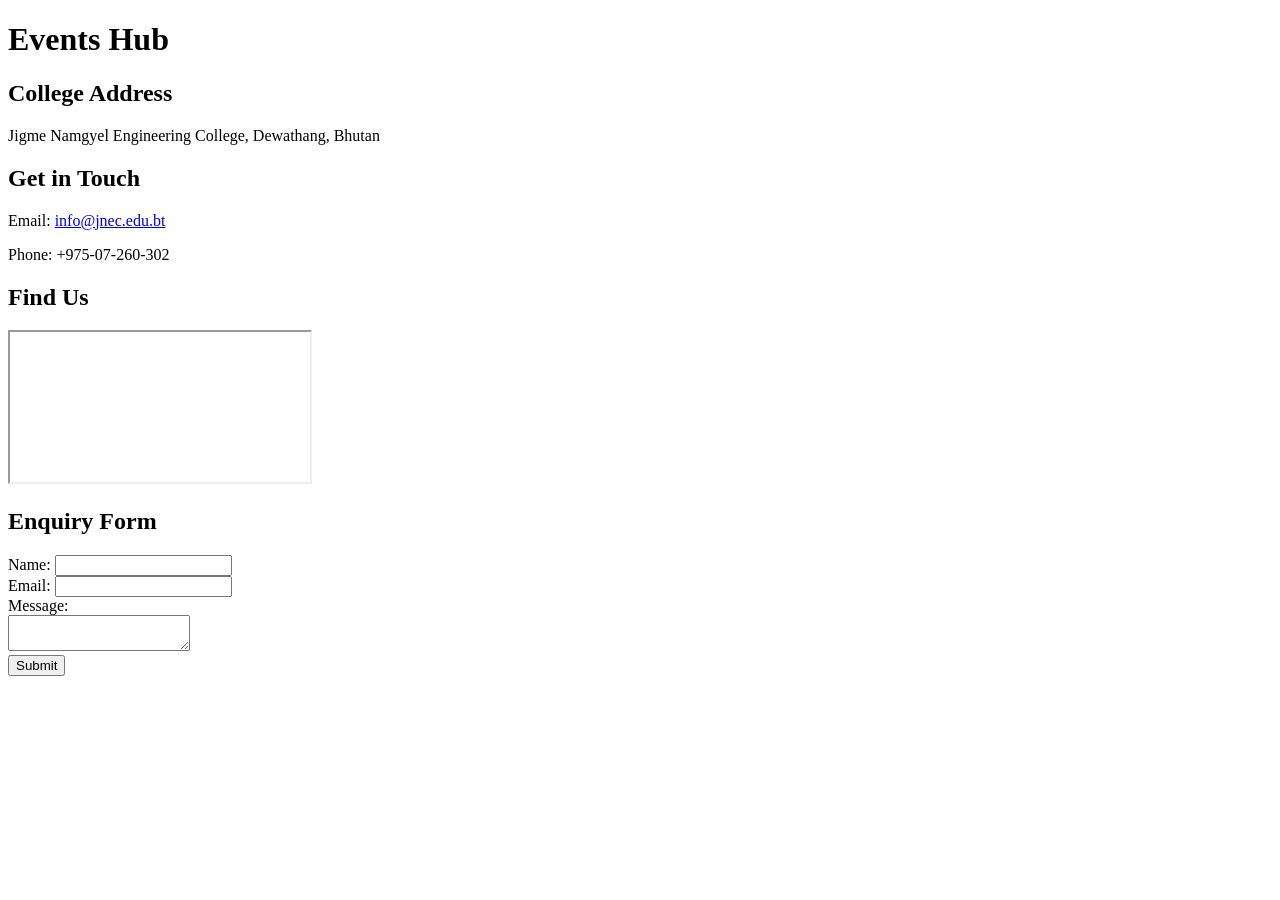
==== contact.html @ b556f333 "Add contact.html skeleton with header and sections" ====
<!DOCTYPE html>
<html lang="en">
<head>
  <meta charset="UTF-8">
  <title>Contact Us</title>
  <link rel="stylesheet" href="style.css">
</head>
<body>
  <header>
    <h1>Events Hub</h1>
  </header>

  <main>
    <section id="address">
      <h2>College Address</h2>
      <p>Jigme Namgyel Engineering College, Dewathang, Bhutan</p>
    </section>

    <section id="contact-info">
      <h2>Get in Touch</h2>
      <p>Email: <a href="mailto:info@jnec.edu.bt">info@jnec.edu.bt</a></p>
      <p>Phone: +975-07-260-302</p>
    </section>

    <section id="map">
      <h2>Find Us</h2>
      <iframe src="https://www.google.com/maps/embed?..."></iframe>
    </section>

    <section id="enquiry">
      <h2>Enquiry Form</h2>
      <form action="#" method="post">
        <label>Name: <input type="text" name="name"></label><br>
        <label>Email: <input type="email" name="email"></label><br>
        <label>Message:<br><textarea name="message"></textarea></label><br>
        <input type="submit" value="Submit">
      </form>
    </section>
  </main>
</body>
</html>
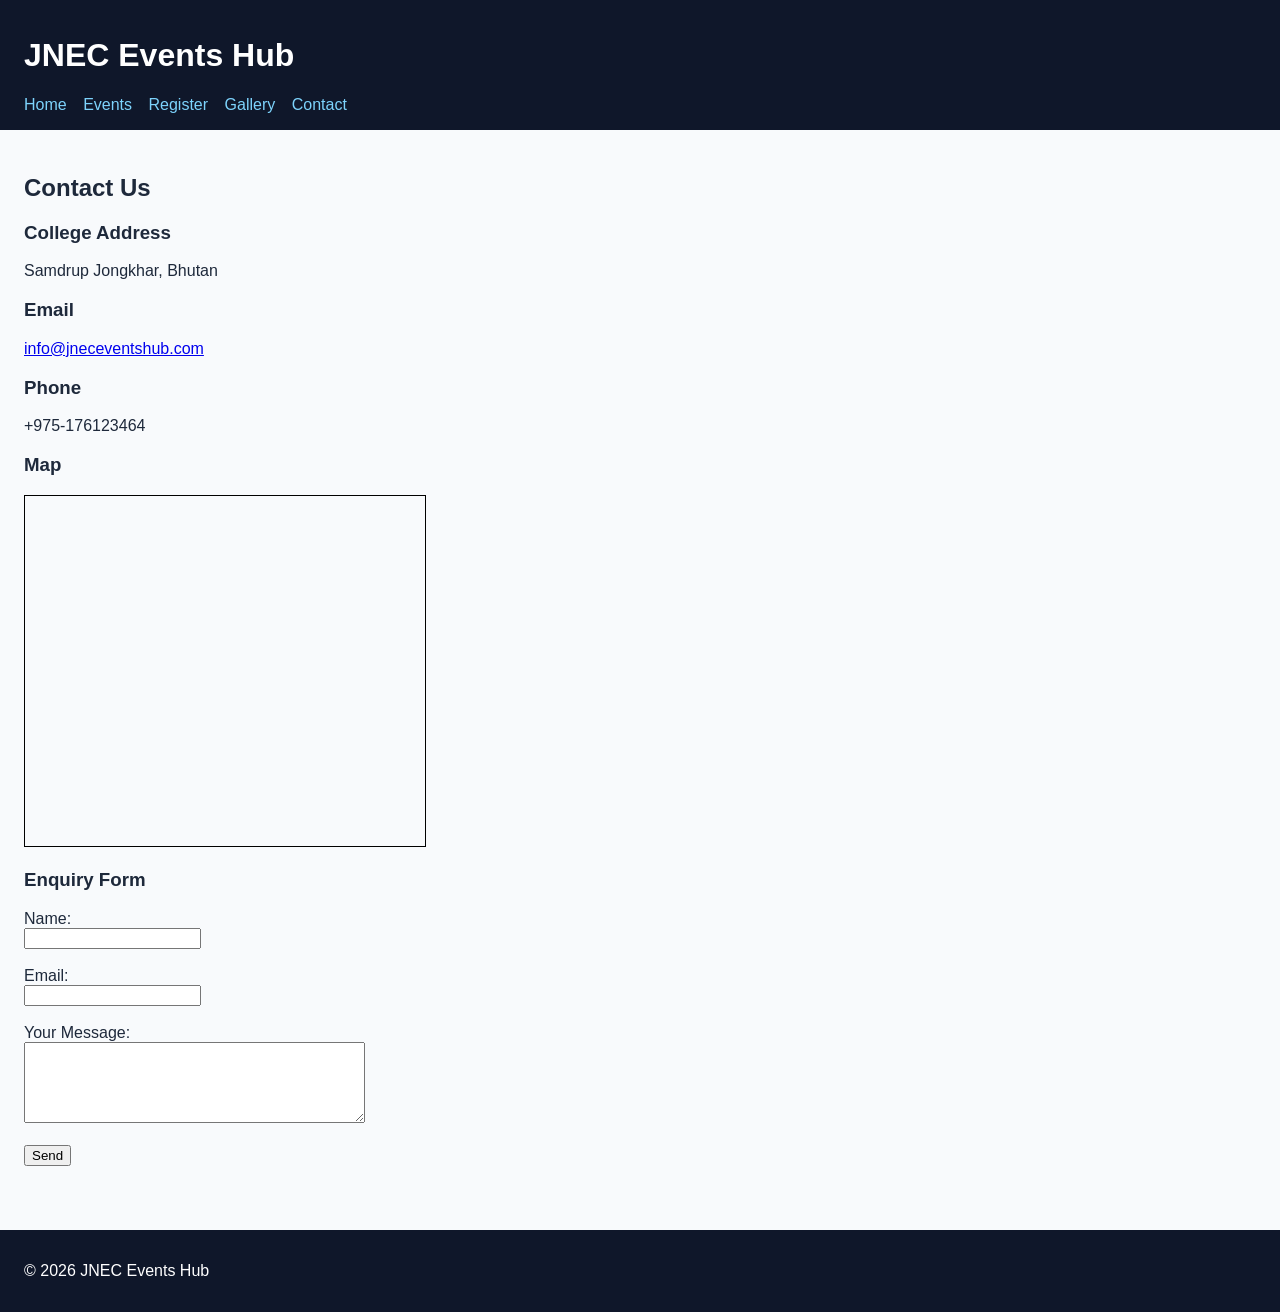
==== commit 5e23e1a9: "P3: link external stylesheet" ====
--- a/contact.html
+++ b/contact.html
@@ -1,42 +1,76 @@
-
 <!DOCTYPE html>
 <html lang="en">
 <head>
   <meta charset="UTF-8">
-  <title>Contact Us</title>
-  <link rel="stylesheet" href="style.css">
+  <meta name="viewport" content="width=device-width, initial-scale=1.0">
+  <title>JNEC Events Hub — Contact</title>
+  <link rel="stylesheet" href="css/styles.css"> 
 </head>
 <body>
-  <header>
-    <h1>Events Hub</h1>
+  <header id="top">
+    <h1>JNEC Events Hub</h1>
+
+    <nav>
+      <a href="index.html" title="Go to home page">Home</a>
+      <a href="events.html">Events</a>
+      <a href="register.html">Register</a>
+      <a href="gallery.html">Gallery</a>
+      <a href="contact.html">Contact</a>
+    </nav>
   </header>
 
   <main>
-    <section id="address">
-      <h2>College Address</h2>
-      <p>Jigme Namgyel Engineering College, Dewathang, Bhutan</p>
-    </section>
+    <h2>Contact Us</h2>
 
-    <section id="contact-info">
-      <h2>Get in Touch</h2>
-      <p>Email: <a href="mailto:info@jnec.edu.bt">info@jnec.edu.bt</a></p>
-      <p>Phone: +975-07-260-302</p>
-    </section>
+    <h3>College Address</h3>
+    <p>Samdrup Jongkhar, Bhutan</p>
 
-    <section id="map">
-      <h2>Find Us</h2>
-      <iframe src="https://www.google.com/maps/embed?..."></iframe>
-    </section>
+    <h3>Email</h3>
+    <p><a href="mailto:info@jneceventshub.com">info@jneceventshub.com</a></p>
 
-    <section id="enquiry">
-      <h2>Enquiry Form</h2>
-      <form action="#" method="post">
-        <label>Name: <input type="text" name="name"></label><br>
-        <label>Email: <input type="email" name="email"></label><br>
-        <label>Message:<br><textarea name="message"></textarea></label><br>
-        <input type="submit" value="Submit">
-      </form>
-    </section>
+    <h3>Phone</h3>
+    <p>+975-176123464</p>
+
+    <h3>Map</h3>
+    <iframe 
+      src="https://www.openstreetmap.org/export/embed.html?bbox=91.44,26.85,91.48,26.88" 
+      width="400" 
+      height="350" 
+      style="border:1px solid black">
+    </iframe>
+
+    <h3>Enquiry Form</h3>
+    <form action="submit_contact.php" method="post">
+      <label for="name">Name:</label><br>
+      <input type="text" id="name" name="name"><br><br>
+
+      <label for="email">Email:</label><br>
+      <input type="email" id="email" name="email"><br><br>
+
+      <label for="message">Your Message:</label><br>
+      <textarea id="message" name="message" rows="5" cols="40"></textarea><br><br>
+
+      <button type="submit">Send</button>
+    </form>
   </main>
+
+  <footer>
+    <p>&copy; 2026 JNEC Events Hub</p>
+  </footer>
 </body>
-</html>+</html>
+
+<!DOCTYPE html> 
+ <html lang="en"> 
+ <head> 
+   <meta charset="UTF-8"> 
+   <meta name="viewport" content="width=device-width, initial-scale=1.0"> 
+   <title>JNEC Events Hub — Contact</title> 
+   <style> 
+  footer { background: #0f172a; color: white; } 
+   </style> 
+ </head> 
+ <body> 
+   <!-- keep your existing header, nav, main, footer from Practical II --> 
+ </body> 
+ </html> 
--- a/css/styles.css
+++ b/css/styles.css
@@ -0,0 +1,26 @@
+/* FILE: css/styles.css — shared by all Events Hub pages */ 
+ body { 
+   font-family: "Segoe UI", Arial, sans-serif; 
+   margin: 0; 
+   color: #1e293b; 
+   background: #f8fafc; 
+ } 
+ header { 
+   background: #0f172a; 
+   color: white; 
+   padding: 16px 24px; 
+ } 
+ nav a { 
+   color: #7dd3fc; 
+   margin-right: 12px; 
+   text-decoration: none; 
+ } 
+ footer { 
+   background: #0f172a; 
+   color: #e2e8f0; 
+   padding: 16px 24px; 
+   margin-top: 40px; 
+ } 
+ main { 
+   padding: 24px; 
+ } 
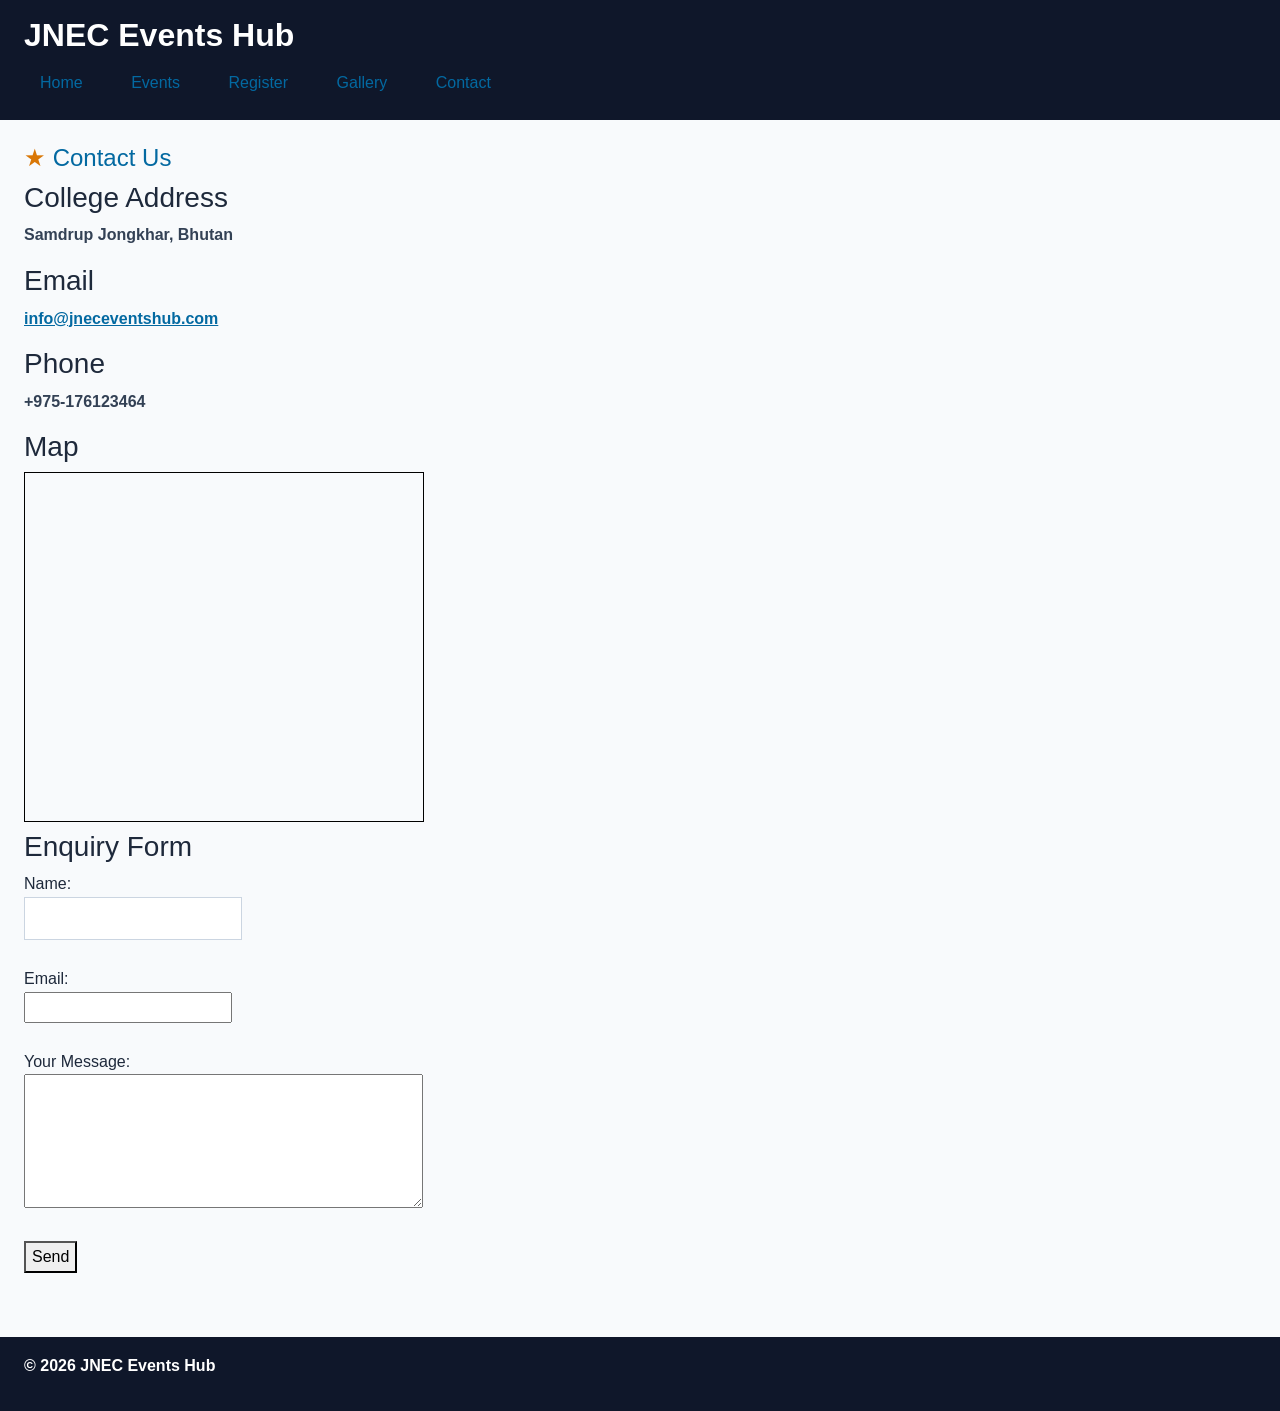
==== commit 5812834a: "P3: Bootstrap grid, cards, carousel, form" ====
--- a/contact.html
+++ b/contact.html
@@ -3,8 +3,21 @@
 <head>
   <meta charset="UTF-8">
   <meta name="viewport" content="width=device-width, initial-scale=1.0">
-  <title>JNEC Events Hub — Contact</title>
-  <link rel="stylesheet" href="css/styles.css"> 
+  <title>JNEC Events Hub — Register</title>
+
+  <!-- 1. Bootstrap CSS (framework) -->
+  <link href="https://cdn.jsdelivr.net/npm/bootstrap@5.3.3/dist/css/bootstrap.min.css" rel="stylesheet">
+
+  <!-- 2. Font Awesome (icons) -->
+  <link rel="stylesheet" href="https://cdnjs.cloudflare.com/ajax/libs/font-awesome/6.5.2/css/all.min.css">
+
+  <!-- 3. YOUR CSS last so you can override Bootstrap -->
+  <link rel="stylesheet" href="css/styles.css">
+
+</head>
+<!-- Bootstrap JS — MUST be last -->
+<script src="https://cdn.jsdelivr.net/npm/bootstrap@5.3.3/dist/js/bootstrap.bundle.min.js"></script>
+
 </head>
 <body>
   <header id="top">
--- a/css/styles.css
+++ b/css/styles.css
@@ -6,7 +6,7 @@
    background: #f8fafc; 
  } 
  header { 
-   background: #0f172a; 
+   background: white; 
    color: white; 
    padding: 16px 24px; 
  } 
@@ -24,3 +24,121 @@
  main { 
    padding: 24px; 
  } 
+
+
+/* combinators */
+nav a { 
+  text-decoration: none;   /* descendant */
+}
+
+main > section { 
+  margin-bottom: 24px;     /* child */
+}
+
+h2 + p { 
+  font-style: italic;      /* adjacent sibling */
+}
+
+h2 ~ p { 
+  color: #334155;          /* general sibling */
+}
+
+
+/* pseudo-classes */ 
+ nav a:hover { color: #38bdf8; } 
+ input:focus { outline: 2px solid #0369a1; } 
+ input:checked + label { font-weight: 700; } 
+ tr:nth-child(even) { background: #f1f5f9; } 
+ 
+ /* anchor LVHA order */ 
+ a:link { color: #0369a1; } 
+ a:visited { color: #7c3aed; } 
+ a:hover { color: #0ea5e9; } 
+ a:active { color: #b91c1c; }
+
+
+ /* pseudo-elements */ 
+ p::first-line { font-weight: bold; } 
+ .intro::first-letter { 
+   font-size: 1.6em; 
+   color: #0369a1; 
+ } 
+ h2::before { content: "★ "; color: #d97706; } 
+ li::marker { color: #059669; } 
+ ::selection { color: #7f1d1d; background: #fde68a; } 
+
+
+/* attribute selectors */ 
+ a[target="_blank"] { color: #d97706; } 
+ input[type="file"] { border: 1px dashed #94a3b8; padding: 8px; } 
+ input[type="text"] { border: 1px solid #cbd5e1; padding: 8px; } 
+
+ body { 
+   font-family: "Segoe UI", Arial, sans-serif; 
+   font-size: 16px;       	/* base size */ 
+ } 
+ h1 { font-size: 2rem; } 
+ h2 { font-size: 1.5rem; } 
+
+
+h1 { font-weight: 700; } 
+ body { line-height: 1.6; } 
+ .hero-title { 
+   letter-spacing: 0.04em; 
+   word-spacing: 0.1em; 
+ } 
+ em { font-style: italic; } 
+
+ 
+
+.intro p { 
+   text-indent: 2em; 
+   text-align: justify; 
+ } 
+ nav a { text-decoration: none; } 
+ .sold-out { 
+   text-decoration: line-through; 
+   text-decoration-color: #ef4444; 
+   text-decoration-style: solid; 
+ } 
+ h2 { text-align: left; } 
+
+
+body { color: rgb(30, 41, 59); }  /* RGB */ 
+ h2 { color: #0369a1; }            /* hexadecimal */ 
+ .highlight { color: crimson; }    /* named */ 
+ header { background-color: #0f172a; } 
+
+
+.intro { 
+   margin: 24px 16px 32px 16px;   /* top right bottom left */ 
+   padding: 20px;             /* all four sides */ 
+   border: 1px solid #e2e8f0; 
+   background: white; 
+ } 
+ section { 
+   margin-bottom: 28px; 
+   padding-left: 8px; 
+ }
+
+
+nav a { 
+   display: inline-block; 
+   padding: 8px 16px; 
+ } 
+ .admin-only { display: none; } 
+ .badge { display: inline; } 
+ .event-card { display: block; } 
+
+
+img { max-width: 100%; height: auto; } 
+ 
+ @media (max-width: 600px) { 
+   nav a { 
+  display: block; 
+  margin: 4px 0; 
+   } 
+   body { font-size: 15px; } 
+ } 
+
+
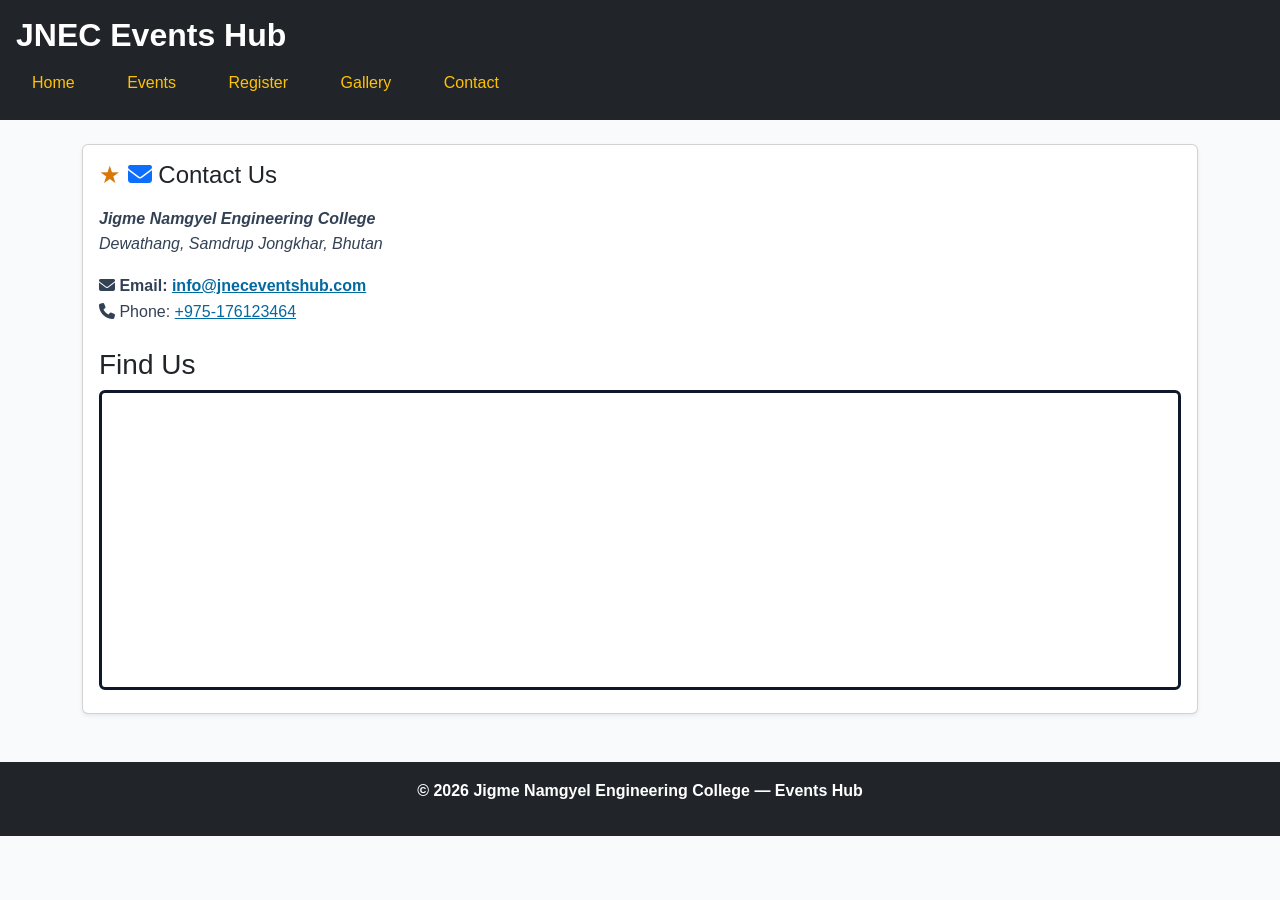
==== commit f81d4da1: "Add Bootstrap card and Font Awesome icons to contact page" ====
--- a/contact.html
+++ b/contact.html
@@ -3,87 +3,60 @@
 <head>
   <meta charset="UTF-8">
   <meta name="viewport" content="width=device-width, initial-scale=1.0">
-  <title>JNEC Events Hub — Register</title>
+  <title>JNEC Events Hub — Contact</title>
 
-  <!-- 1. Bootstrap CSS (framework) -->
+  <!-- 1. Bootstrap CSS -->
   <link href="https://cdn.jsdelivr.net/npm/bootstrap@5.3.3/dist/css/bootstrap.min.css" rel="stylesheet">
 
-  <!-- 2. Font Awesome (icons) -->
+  <!-- 2. Font Awesome -->
   <link rel="stylesheet" href="https://cdnjs.cloudflare.com/ajax/libs/font-awesome/6.5.2/css/all.min.css">
 
-  <!-- 3. YOUR CSS last so you can override Bootstrap -->
+  <!-- 3. Your CSS -->
   <link rel="stylesheet" href="css/styles.css">
+</head>
 
-</head>
-<!-- Bootstrap JS — MUST be last -->
-<script src="https://cdn.jsdelivr.net/npm/bootstrap@5.3.3/dist/js/bootstrap.bundle.min.js"></script>
-
-</head>
 <body>
-  <header id="top">
+  <header id="top" class="bg-dark text-white p-3">
     <h1>JNEC Events Hub</h1>
-
     <nav>
-      <a href="index.html" title="Go to home page">Home</a>
-      <a href="events.html">Events</a>
-      <a href="register.html">Register</a>
-      <a href="gallery.html">Gallery</a>
-      <a href="contact.html">Contact</a>
+      <a href="index.html" class="text-warning me-3">Home</a>
+      <a href="events.html" class="text-warning me-3">Events</a>
+      <a href="register.html" class="text-warning me-3">Register</a>
+      <a href="gallery.html" class="text-warning me-3">Gallery</a>
+      <a href="contact.html" class="text-warning">Contact</a>
     </nav>
   </header>
 
-  <main>
-    <h2>Contact Us</h2>
+  <main class="container py-4">
+    <div class="card shadow-sm">
+      <div class="card-body">
+        <h2 class="card-title mb-3"><i class="fa-solid fa-envelope text-primary"></i> Contact Us</h2>
+        <p class="card-text">
+          Jigme Namgyel Engineering College<br>
+          Dewathang, Samdrup Jongkhar, Bhutan
+        </p>
+        <p>
+          <i class="fa-solid fa-envelope"></i> Email:
+          <a href="mailto:info@jneceventshub.com">info@jneceventshub.com</a><br>
+          <i class="fa-solid fa-phone"></i> Phone:
+          <a href="tel:+975176123464">+975‑176123464</a>
+        </p>
 
-    <h3>College Address</h3>
-    <p>Samdrup Jongkhar, Bhutan</p>
-
-    <h3>Email</h3>
-    <p><a href="mailto:info@jneceventshub.com">info@jneceventshub.com</a></p>
-
-    <h3>Phone</h3>
-    <p>+975-176123464</p>
-
-    <h3>Map</h3>
-    <iframe 
-      src="https://www.openstreetmap.org/export/embed.html?bbox=91.44,26.85,91.48,26.88" 
-      width="400" 
-      height="350" 
-      style="border:1px solid black">
-    </iframe>
-
-    <h3>Enquiry Form</h3>
-    <form action="submit_contact.php" method="post">
-      <label for="name">Name:</label><br>
-      <input type="text" id="name" name="name"><br><br>
-
-      <label for="email">Email:</label><br>
-      <input type="email" id="email" name="email"><br><br>
-
-      <label for="message">Your Message:</label><br>
-      <textarea id="message" name="message" rows="5" cols="40"></textarea><br><br>
-
-      <button type="submit">Send</button>
-    </form>
+        <h3 class="mt-4">Find Us</h3>
+        <iframe
+          src="https://www.openstreetmap.org/export/embed.html?bbox=91.44,26.85,91.48,26.88"
+          width="100%" height="300" title="Campus map"
+          style="border: 3px solid #0f172a; border-radius: 6px;">
+        </iframe>
+      </div>
+    </div>
   </main>
 
-  <footer>
-    <p>&copy; 2026 JNEC Events Hub</p>
+  <footer class="bg-dark text-white text-center p-3 mt-4">
+    <p>&copy; 2026 Jigme Namgyel Engineering College — Events Hub</p>
   </footer>
+
+  <!-- Bootstrap JS — MUST be last -->
+  <script src="https://cdn.jsdelivr.net/npm/bootstrap@5.3.3/dist/js/bootstrap.bundle.min.js"></script>
 </body>
 </html>
-
-<!DOCTYPE html> 
- <html lang="en"> 
- <head> 
-   <meta charset="UTF-8"> 
-   <meta name="viewport" content="width=device-width, initial-scale=1.0"> 
-   <title>JNEC Events Hub — Contact</title> 
-   <style> 
-  footer { background: #0f172a; color: white; } 
-   </style> 
- </head> 
- <body> 
-   <!-- keep your existing header, nav, main, footer from Practical II --> 
- </body> 
- </html> 
